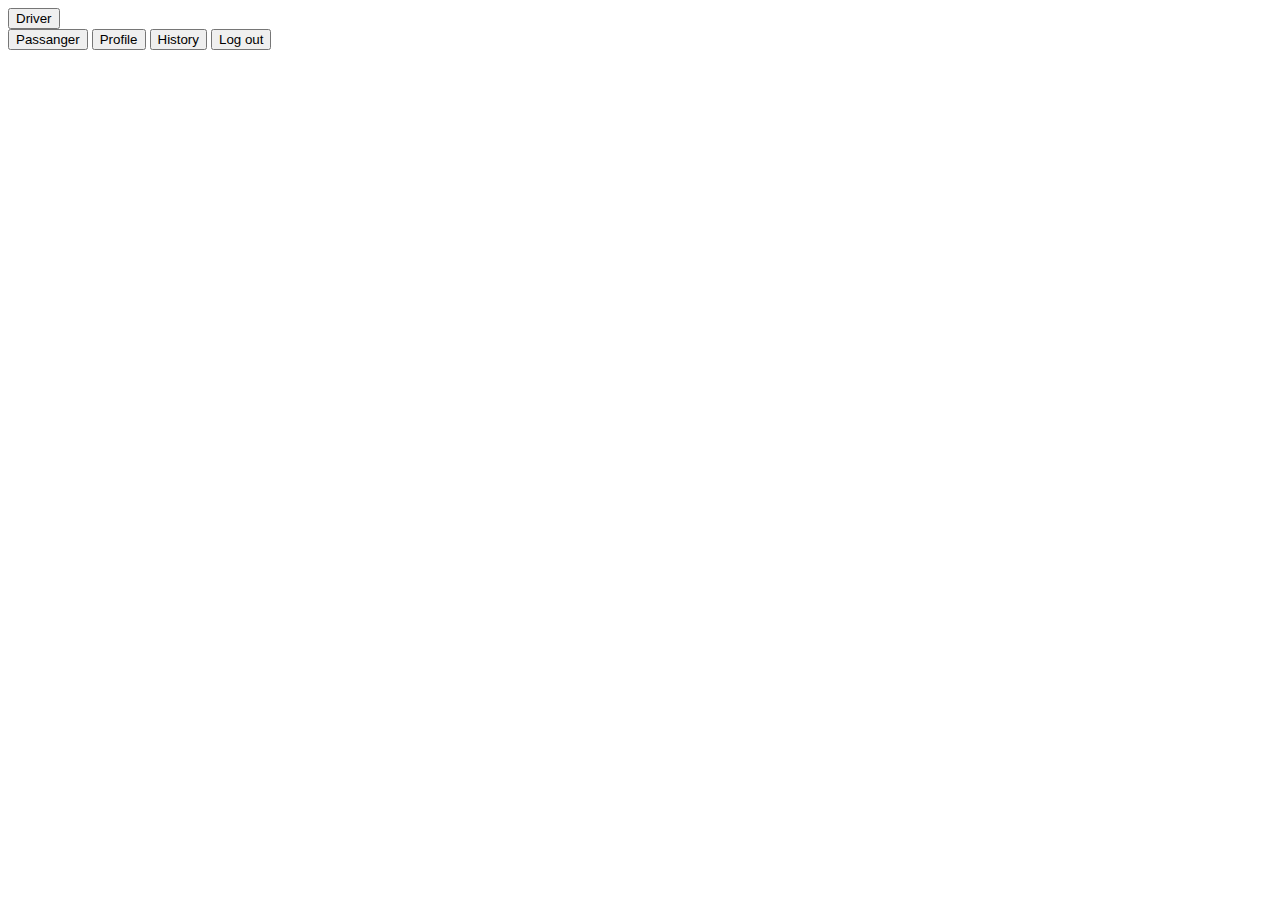
==== meny.html @ 42bace76 "meny" ====
﻿<!DOCTYPE html>

<html lang="en" xmlns="http://www.w3.org/1999/xhtml">
<head>
    <meta charset="utf-8" />
    <title>Meny</title>
</head>
<body>
    <button>Driver</button></br>
    <button>Passanger</button>
    <button>Profile</button>
    <button>History</button>
    <button>Log out</button>
</body>
</html>
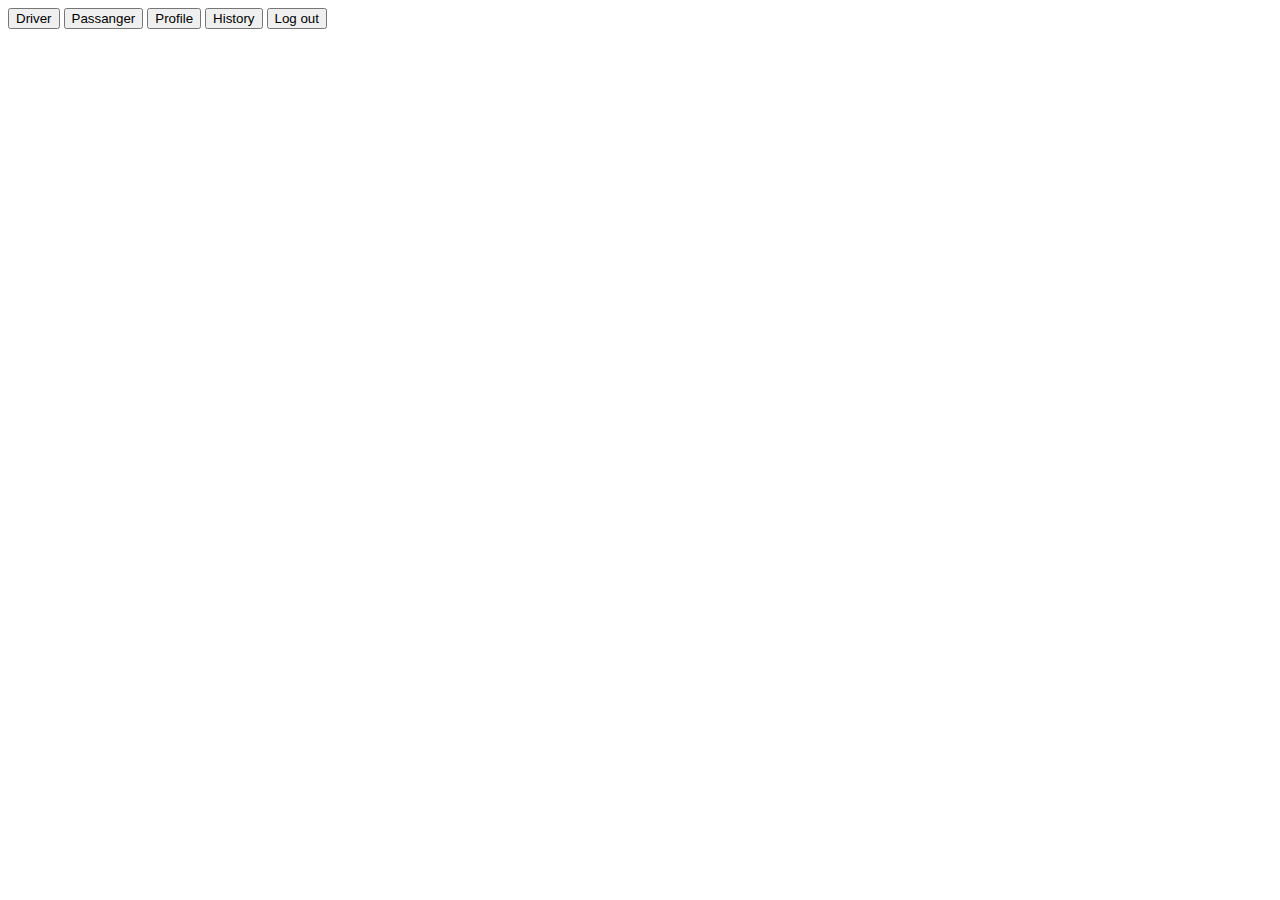
==== commit 888950ef: "h" ====
--- a/meny.html
+++ b/meny.html
@@ -6,7 +6,7 @@
     <title>Meny</title>
 </head>
 <body>
-    <button>Driver</button></br>
+    <button>Driver</button>
     <button>Passanger</button>
     <button>Profile</button>
     <button>History</button>
